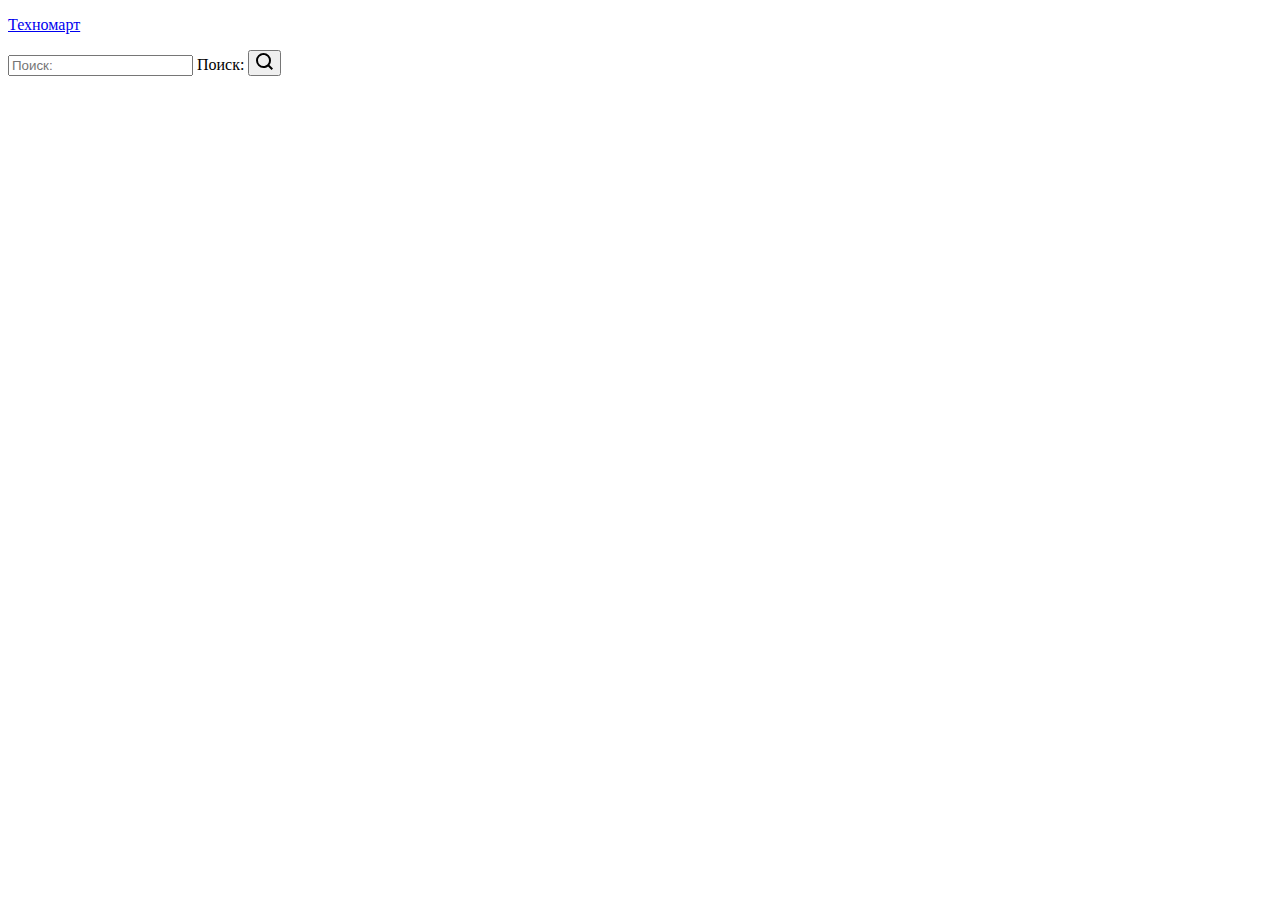
==== catalog.html @ 529bc760 "Начали вести историю" ====
<!DOCTYPE html>
<html lang="ru">
<head>
  <meta charset="utf-8">
  <title>HTML Academy: Техномарт — Каталог</title>
 <link href="https://fonts.googleapis.com/css?family=Cuprum:400,400i,700%7CPT+Sans:400,700&amp;subset=cyrillic" rel="stylesheet">
  <link href="css/normalize.min.css" rel="stylesheet">
  <link href="css/style.min.css" rel="stylesheet">
</head>
<body>
  <header class="main-header inner">
    <div class="header-hot-keys">
      <div class="top-header container">
        <p class="header-logo">
          <a class="header-logo-link" href="index.html">Техномарт</a>
        </p>  
        <form class="search-form" action="https://echo.htmlacademy.ru" method="post">
          <input id="search" class="search-input" type="search" name="search" placeholder="Поиск:">
          <label class="visually-hidden" for="search">Поиск:</label>
            <button class="button-search" type="submit">
              <svg class = "loop" xmlns="http://www.w3.org/2000/svg" width="17" height="17" viewBox="0 0 17 17"><path d="M17 15.586l-3.542-3.542A7.465 7.465 0 0 0 15 7.5 7.5 7.5 0 1 0 7.5 15c1.71 0 3.282-.579 4.544-1.542L15.586 17 17 15.586zM2 7.5C2 4.467 4.467 2 7.5 2 10.532 2 13 4.467 13 7.5c0 3.032-2.468 5.5-5.5 5.5A5.506 5.506 0 0 1 2 7.5z"/></svg>
          </button>
        </form>
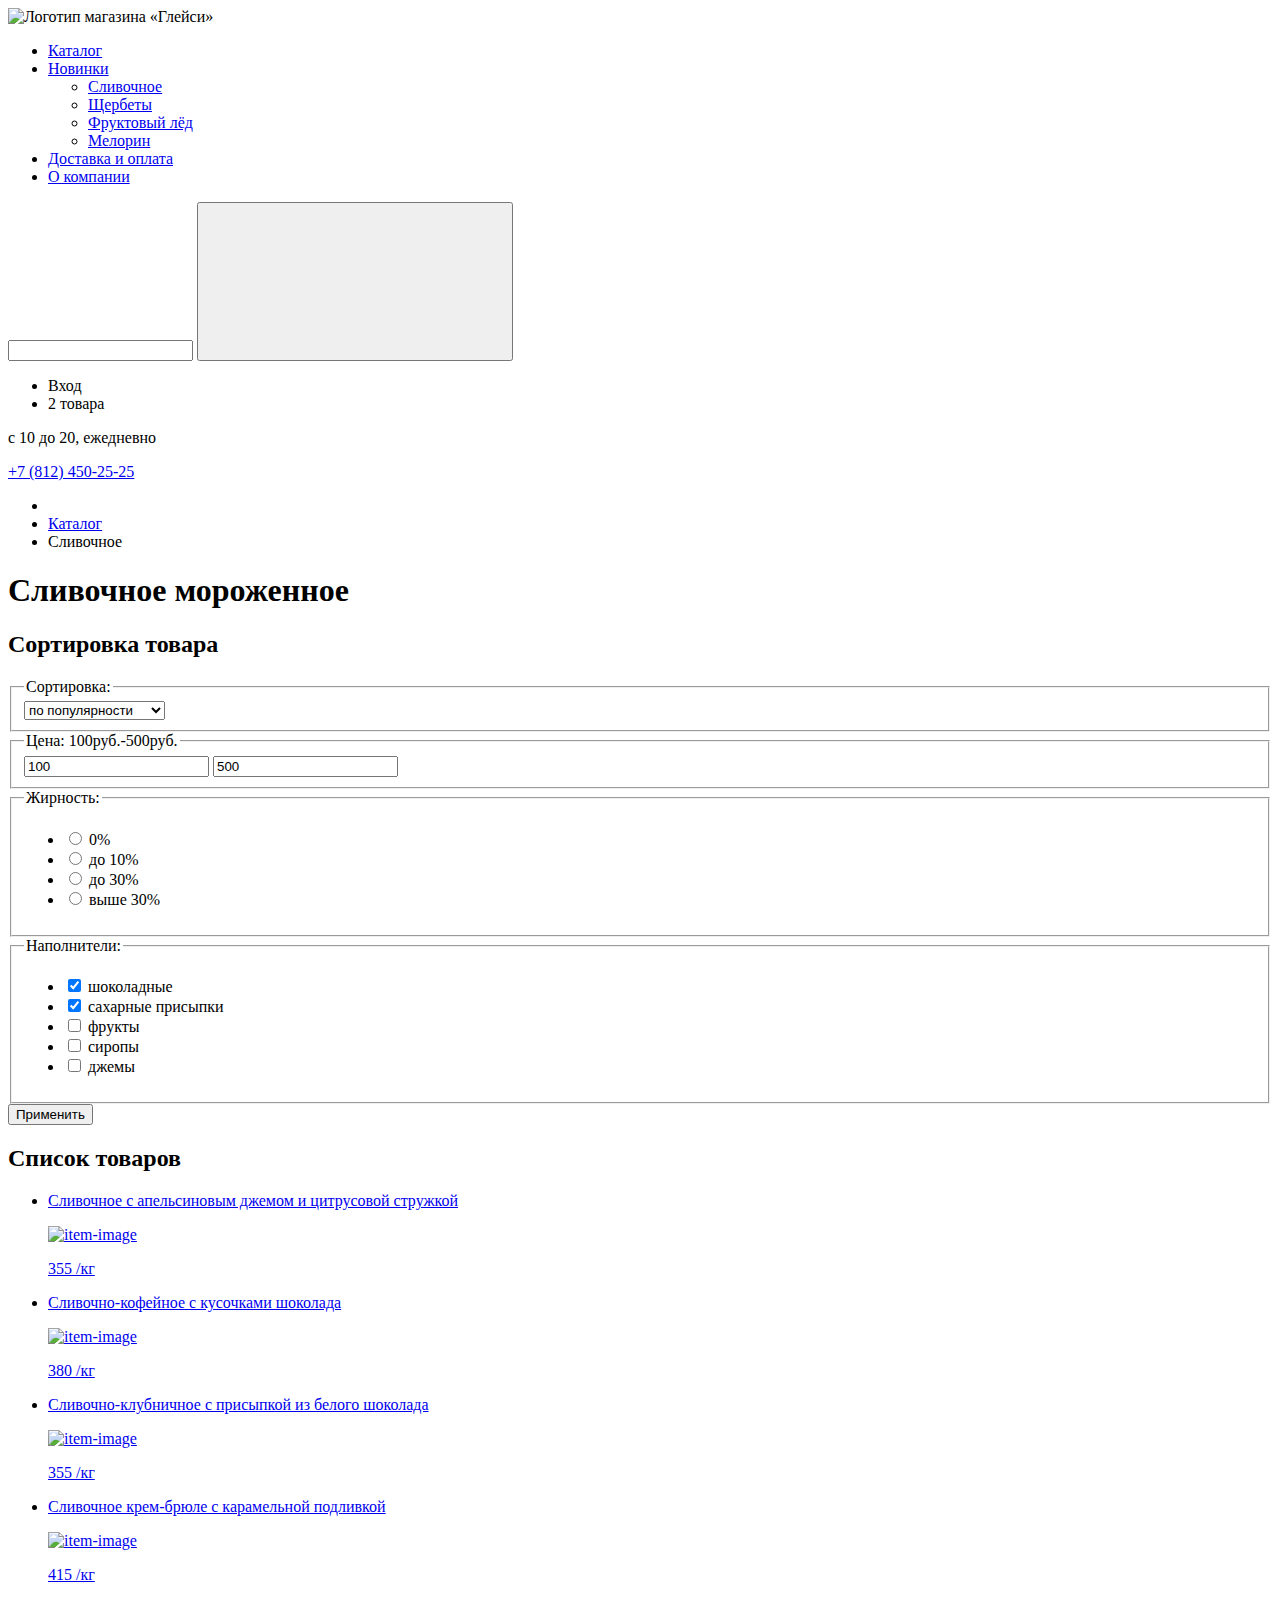
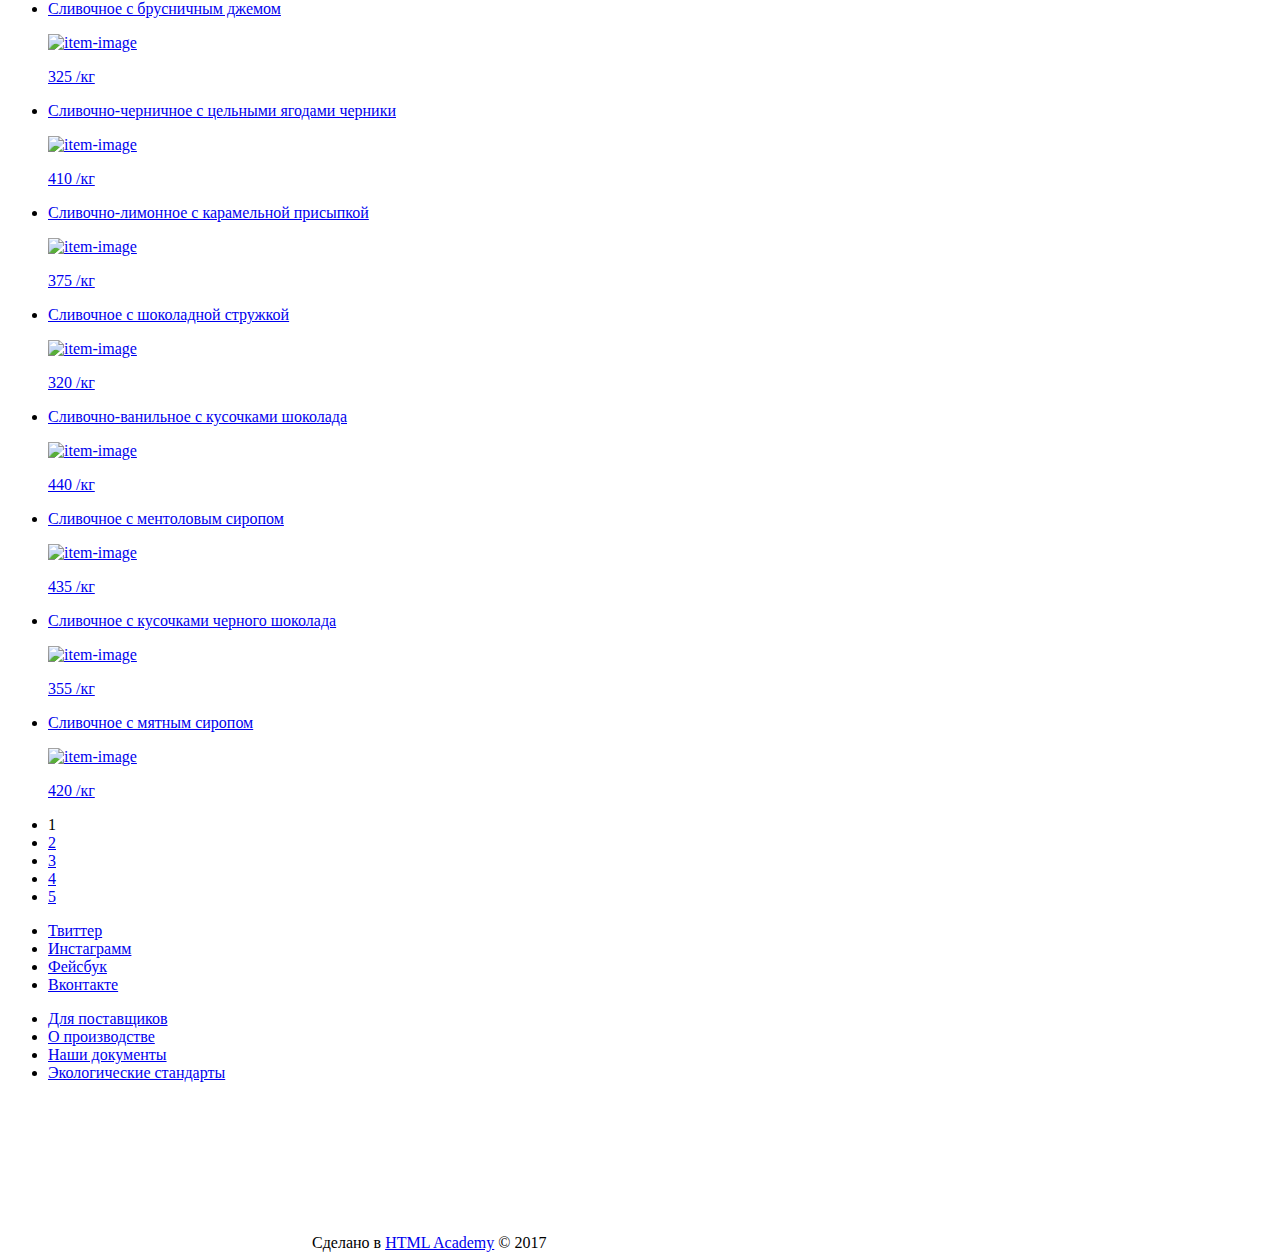
==== commit a13404f3: "Сделала верстку макета" ====
--- a/catalog.html
+++ b/catalog.html
@@ -2,22 +2,294 @@
 <html lang="ru">
 <head>
   <meta charset="utf-8">
-  <title>HTML Academy: Техномарт — Каталог</title>
- <link href="https://fonts.googleapis.com/css?family=Cuprum:400,400i,700%7CPT+Sans:400,700&amp;subset=cyrillic" rel="stylesheet">
-  <link href="css/normalize.min.css" rel="stylesheet">
-  <link href="css/style.min.css" rel="stylesheet">
+  <title>HTML Academy: Глейси - каталог</title>
+  <link href="https://fonts.googleapis.com/css?family=Roboto:400,500,700&amp;subset=cyrillic" rel="stylesheet">
 </head>
 <body>
-  <header class="main-header inner">
-    <div class="header-hot-keys">
-      <div class="top-header container">
-        <p class="header-logo">
-          <a class="header-logo-link" href="index.html">Техномарт</a>
-        </p>  
-        <form class="search-form" action="https://echo.htmlacademy.ru" method="post">
-          <input id="search" class="search-input" type="search" name="search" placeholder="Поиск:">
-          <label class="visually-hidden" for="search">Поиск:</label>
-            <button class="button-search" type="submit">
-              <svg class = "loop" xmlns="http://www.w3.org/2000/svg" width="17" height="17" viewBox="0 0 17 17"><path d="M17 15.586l-3.542-3.542A7.465 7.465 0 0 0 15 7.5 7.5 7.5 0 1 0 7.5 15c1.71 0 3.282-.579 4.544-1.542L15.586 17 17 15.586zM2 7.5C2 4.467 4.467 2 7.5 2 10.532 2 13 4.467 13 7.5c0 3.032-2.468 5.5-5.5 5.5A5.506 5.506 0 0 1 2 7.5z"/></svg>
-          </button>
-        </form>+<header class="main-header">
+  <div class="main-navigation">
+    <a class="main-header-logo">
+      <img src="img/index-logo.svg" width="151" height="67" alt="Логотип магазина «Глейси»">
+    </a>
+    <ul class="site-navigation">
+      <li><a href="catalog.html">Каталог</a></li>
+      <li>
+      <a href="#new">Новинки</a>
+      <ul class="sub-menu">
+        <li><a href="#1">Сливочное</a></li>
+        <li><a href="#2">Щербеты</a></li>
+        <li><a href="#3">Фруктовый лёд</a></li>                
+        <li><a href="#4">Мелорин</a></li> 
+      </ul>
+        <li><a href="delivery-payment.html">Доставка и оплата</a></li>          
+        <li><a href="about-company.html">О компании</a></li>
+      </ul>
+      <form class="search-form" action="https://echo.htmlacademy.ru" method="post">
+        <input id="search" class="search-input" type="search" name="search">
+        <label class="visually-hidden" for="search"></label>
+          <button class="button-search" aria-label="Поиск" type="submit">
+            <svg class = "loop"></svg>
+        </button>
+      </form>
+      <ul class="user-navigation">
+        <li class="login-link">Вход</li>
+        <li class="basket active">2 товара</li>
+      </ul>
+    </div>
+    <p class="work-timetable">c 10 до 20, ежедневно</p>
+    <a class="telephone" href="tel:+78124502525">+7 (812) 450-25-25</a>
+    <ul class="breadcrumbs">
+      <li><a href="index.html" aria-label="Главная"></a></li>
+      <li><a href="catalog.html">Каталог</a></li>
+      <li><a>Сливочное</a></li>
+   </ul>
+ </header>
+ <main class="wrapper">
+  <h1 class="catalog">Сливочное мороженное</h1>
+  <h2 class="visually-hidden">Сортировка товара</h2>
+  <section class="selection-part">
+  <form class="filter" method="get" action="https://echo.htmlacademy.ru"> 
+      <section class="filters-price">
+  <fieldset class="sorting">
+    <legend>Сортировка:</legend>
+  <select name="sorting-list" id="filter-sorting">
+    <option value="popular">по популярности</option>
+    <option value="low-cost">сначала недорогие</option>
+    <option value="high-cost">сначала дорогие</option>
+    <option value="fat-content">по жирности</option>
+  </select>
+  </fieldset>
+  <fieldset class="filter-range-price">
+    <legend>Цена: 100руб.-500руб.</legend>  
+    <div class="range-content">   
+      <div class="range-controls">
+        <div class="range-toggle range-toggle-min"></div>
+        <div class="range-toggle range-toggle-max"></div>
+      </div>
+      <div class="price-controls">
+        <label class="min-price visually-hidden"><input class="range-input" type="text" value="100"></label>
+        <label class="max-price visually-hidden"><input class="range-input" type="text"  value="500"></label>
+      </div>
+    </div>
+  </fieldset>
+  <fieldset class="fatness">
+    <legend>Жирность:</legend>
+    <ul class="fatness-selection">
+      <li class="fatness-item">
+        <input class="visually-hidden filter-input filter-input-radio" type="radio" name="fat-content" id="zero" value="0">
+        <label for="zero">0%</label>
+      </li>
+      <li class="fatness-item">
+        <input class="visually-hidden filter-input filter-input-radio" type="radio" name="fat-content" id="up-to-ten" value="0-9">
+        <label for="up-to-ten">до 10%</label>
+      </li>
+      <li class="fatness-item">
+        <input class="visually-hidden filter-input filter-input-radio" type="radio" name="fat-content" id="up-to-thirty" value="10-29">
+        <label for="zero">до 30%</label>
+      </li>
+      <li class="fatness-item">
+        <input class="visually-hidden filter-input filter-input-radio" type="radio" name="fat-content" id="above-thirty" value="30-100">
+        <label for="above-thirty">выше 30%</label>
+      </li>
+    </ul>
+  </fieldset>
+  <fieldset class="topping">
+    <legend>Наполнители:</legend>
+    <ul class="topping-type">
+     <li class="filter-option">
+      <input class="visually-hidden filter-input filter-input-checkbox" type="checkbox" name="taste" id="filter-choco" value="choco" checked>
+      <label for="filter-choco">шоколадные</label>
+    </li>
+    <li class="filter-option">
+      <input class="visually-hidden filter-input filter-input-checkbox" type="checkbox" name="taste" id="filter-sugar-powders" value="sugar-powders" checked>
+      <label for="filter-sugar-powders">сахарные присыпки</label>
+    </li>
+    <li class="filter-option">
+      <input class="visually-hidden filter-input filter-input-checkbox" type="checkbox" name="taste" id="filter-fruits" value="fruits">
+      <label for="filter-fruits">фрукты</label>
+    </li>
+    <li class="filter-option">
+      <input class="visually-hidden filter-input filter-input-checkbox" type="checkbox" name="taste" id="filter-syrup" value="syrup">
+      <label for="filter-syrup">сиропы</label>
+    </li>
+    <li class="filter-option">
+      <input class="visually-hidden filter-input filter-input-checkbox" type="checkbox" name="taste" id="filter-jam" value="jam">
+      <label for="filter-jam">джемы</label>
+    </li>
+  </ul>
+</fieldset>
+<button type="submit" class="sorting-button">Применить</button>
+</section>
+</form>
+<section class="products">
+  <h2 class="visually-hidden">Список товаров</h2>
+  <ul class="products-catalog inner">
+    <li class="products-item">
+      <a href ="#" class="product-link">
+        <p class="product-name">Сливочное с апельсиновым джемом и цитрусовой стружкой</p>
+        <img src="img/product-image-1.jpg" width="267" height="267" alt="item-image">
+        <p class="price">
+          <span class="price-item">355</span>
+          <span class="kg">&#047;кг</span>
+        </p>
+      </a>
+    </li>
+    <li class="products-item">
+      <a href ="#" class="product-link">
+        <p class="product-name">Сливочно-кофейное с кусочками шоколада</p>
+        <img src="img/product-image-2.jpg" width="267" height="267" alt="item-image">
+        <p class="price">
+          <span class="price-item">380</span>
+          <span class="kg">&#047;кг</span>
+        </p>
+      </a>
+    </li><li class="products-item">
+      <a href ="#" class="product-link">
+        <p class="product-name">Сливочно-клубничное с присыпкой из белого шоколада</p>
+        <img src="img/product-image-3.jpg" width="267" height="267" alt="item-image">
+        <p class="price">
+          <span class="price-item">355</span>
+          <span class="kg">&#047;кг</span>
+        </p>
+      </a>
+    </li><li class="products-item">
+      <a href ="#" class="product-link">
+        <p class="product-name">Сливочное крем-брюле с карамельной подливкой</p>
+        <img src="img/product-image-4.jpg" width="267" height="267" alt="item-image">
+        <p class="price">
+          <span class="price-item">415</span>
+          <span class="kg">&#047;кг</span>
+        </p>
+      </a>
+    </li>
+    <li class="products-item">
+      <a href ="#" class="product-link">
+        <p class="product-name">Сливочное с брусничным джемом</p>
+        <img src="img/product-image-5.jpg" width="267" height="267" alt="item-image">
+        <p class="price">
+          <span class="price-item">325</span>
+          <span class="kg">&#047;кг</span>
+        </p>
+      </a>
+    </li>
+    <li class="products-item">
+      <a href ="#" class="product-link">
+        <p class="product-name">Сливочно-черничное с цельными ягодами черники</p>
+        <img src="img/product-image-6.jpg" width="267" height="267" alt="item-image">
+        <p class="price">
+          <span class="price-item">410</span>
+          <span class="kg">&#047;кг</span>
+        </p>
+      </a>
+    </li><li class="products-item">
+      <a href ="#" class="product-link">
+        <p class="product-name">Сливочно-лимонное с карамельной присыпкой</p>
+        <img src="img/product-image-7.jpg" width="267" height="267" alt="item-image">
+        <p class="price">
+          <span class="price-item">375</span>
+          <span class="kg">&#047;кг</span>
+        </p>
+      </a>
+    </li><li class="products-item">
+      <a href ="#" class="product-link">
+        <p class="product-name">Сливочное с шоколадной стружкой</p>
+        <img src="img/product-image-8.jpg" width="267" height="267" alt="item-image">
+        <p class="price">
+          <span class="price-item">320</span>
+          <span class="kg">&#047;кг</span>
+        </p>
+      </a>
+    </li>
+     <li class="products-item">
+      <a href ="#" class="product-link">
+        <p class="product-name">Сливочно-ванильное с кусочками шоколада</p>
+        <img src="img/product-image-9.jpg" width="267" height="267" alt="item-image">
+        <p class="price">
+          <span class="price-item">440</span>
+          <span class="kg">&#047;кг</span>
+        </p>
+      </a>
+    </li>
+    <li class="products-item">
+      <a href ="#" class="product-link">
+        <p class="product-name">Сливочноe с ментоловым сиропом</p>
+        <img src="img/product-image-10.jpg" width="267" height="267" alt="item-image">
+        <p class="price">
+          <span class="price-item">435</span>
+          <span class="kg">&#047;кг</span>
+        </p>
+      </a>
+    </li><li class="products-item">
+      <a href ="#" class="product-link">
+        <p class="product-name">Сливочное с кусочками черного шоколада</p>
+        <img src="img/product-image-11.jpg" width="267" height="267" alt="item-image">
+        <p class="price">
+          <span class="price-item">355</span>
+          <span class="kg">&#047;кг</span>
+        </p>
+      </a>
+    </li><li class="products-item">
+      <a href ="#" class="product-link">
+        <p class="product-name">Сливочное с мятным сиропом</p>
+        <img src="img/product-image-12.jpg" width="267" height="267" alt="item-image">
+        <p class="price">
+          <span class="price-item">420</span>
+          <span class="kg">&#047;кг</span>
+        </p>
+      </a>
+    </li>
+  </ul>
+</section>
+<ul class="pagination-list">
+  <li class="pagination-item pagination-item-current"><a class="pagination-link current">1</a></li>
+  <li class="pagination-item"><a class="pagination-link" href="#">2</a></li>
+  <li class="pagination-item"><a class="pagination-link" href="#">3</a></li>
+  <li class="pagination-item"><a class="pagination-link" href="#">4</a></li>
+  <li class="pagination-item"><a class="pagination-link" href="#">5</a></li>
+</ul> 
+</section>
+</main>
+<footer class="main-footer">
+  <ul class="social-list">
+    <li class="social-button">
+      <a class="social-button-tw" href="#"><span class="visually-hidden">Твиттер</span></a>
+    </li>
+    <li class="social-button">
+      <a class="social-button-ig" href="#"><span class="visually-hidden">Инстаграмм</span></a>
+    </li>
+    <li class="social-button">
+      <a class="social-button-fb" href="#"><span class="visually-hidden">Фейсбук</span></a>
+    </li>
+    <li class="social-button">
+      <a class="social-button-vk" href="#"><span class="visually-hidden">Вконтакте</span></a>
+    </li>
+  </ul>
+
+  <ul class="footer-navigation-menu">   
+    <li><a class="footer-link" href="#">Для поставщиков</a></li>
+    <li><a class="footer-link" href="#">О производстве</a></li>
+    <li><a class="footer-link" href="#">Наши документы</a></li>
+    <li><a class="footer-link" href="#">Экологические стандарты</a></li>
+  </ul>
+
+  <div class="footer-copyright">
+    <a class="copyright-button" href="https://htmlacademy.ru/intensive/htmlcss"></a>
+      <svg></svg>
+      Сделано в <a class="link" href="https://htmlacademy.ru/intensive/htmlcss" target="_blank">HTML Academy</a> © 2017
+  </div>
+  </footer>
+  </body>
+</html>
+
+
+
+
+
+
+
+
+
+
+
+
+
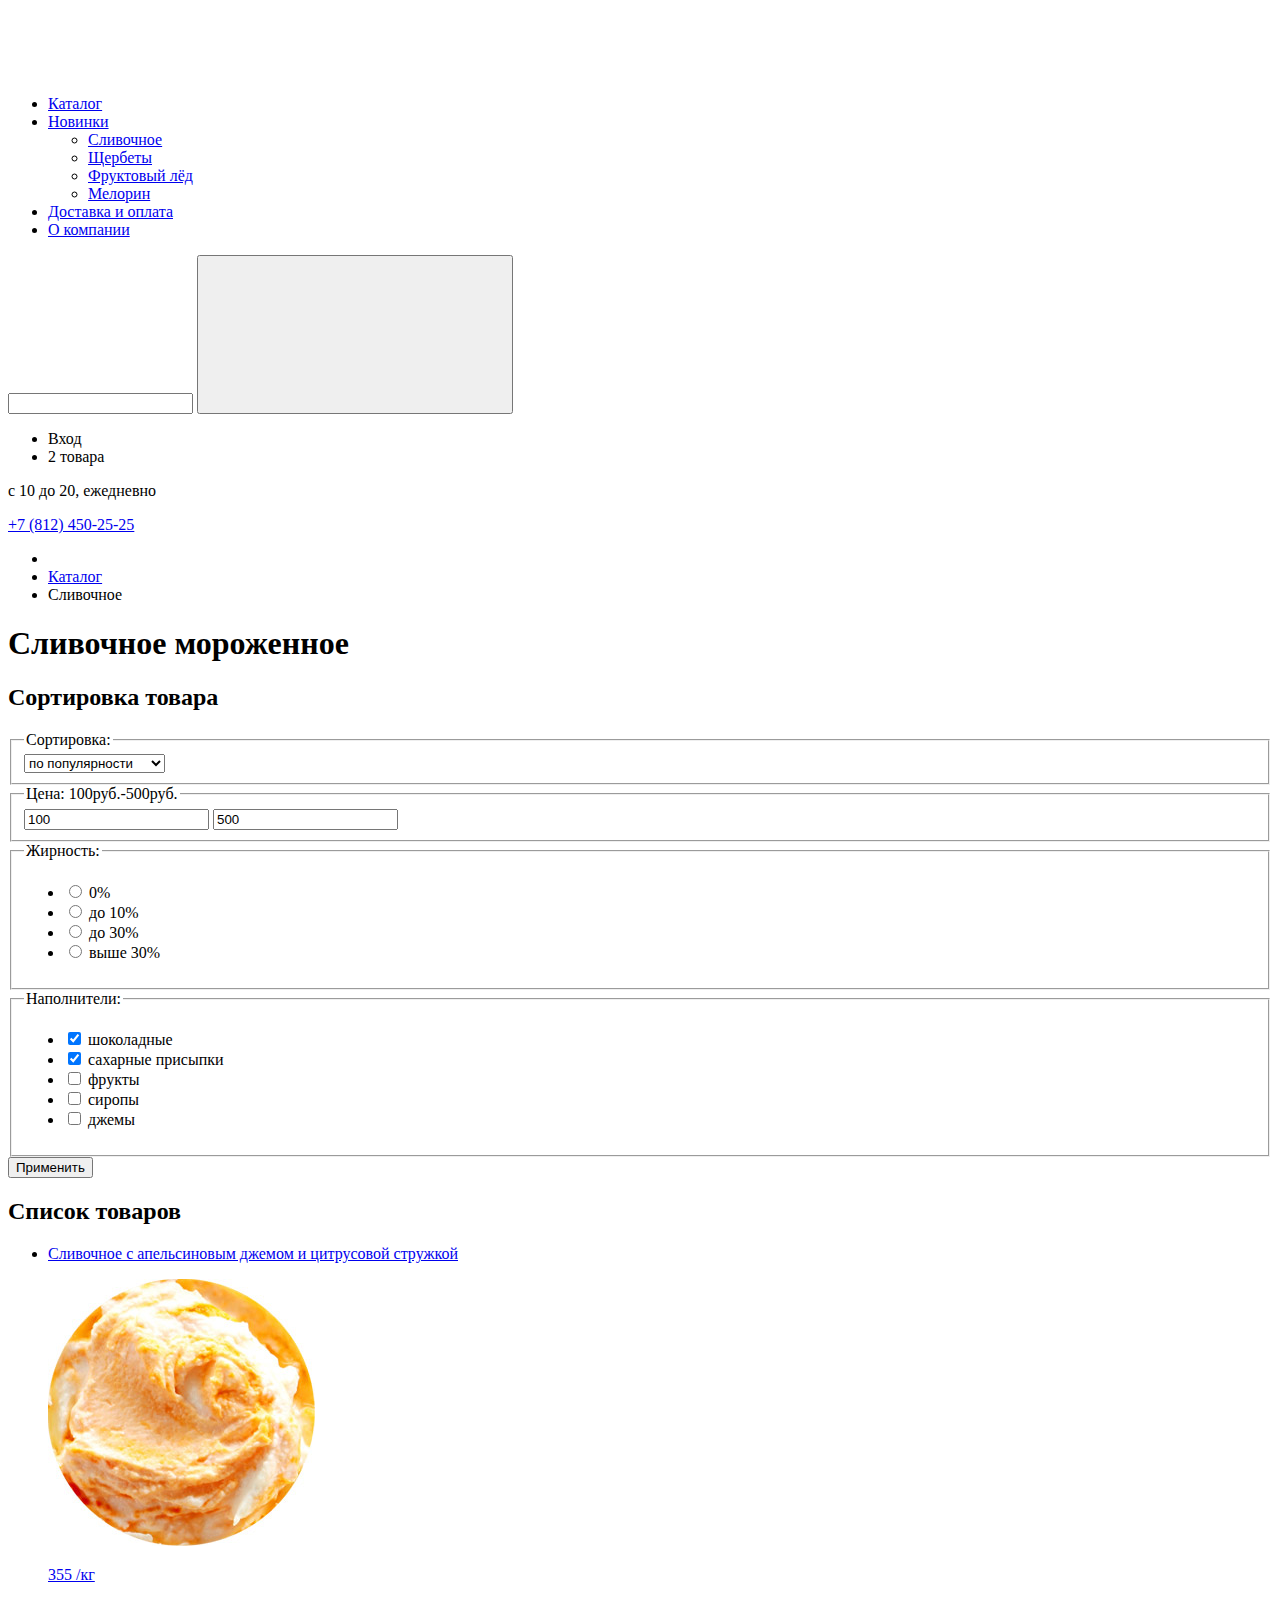
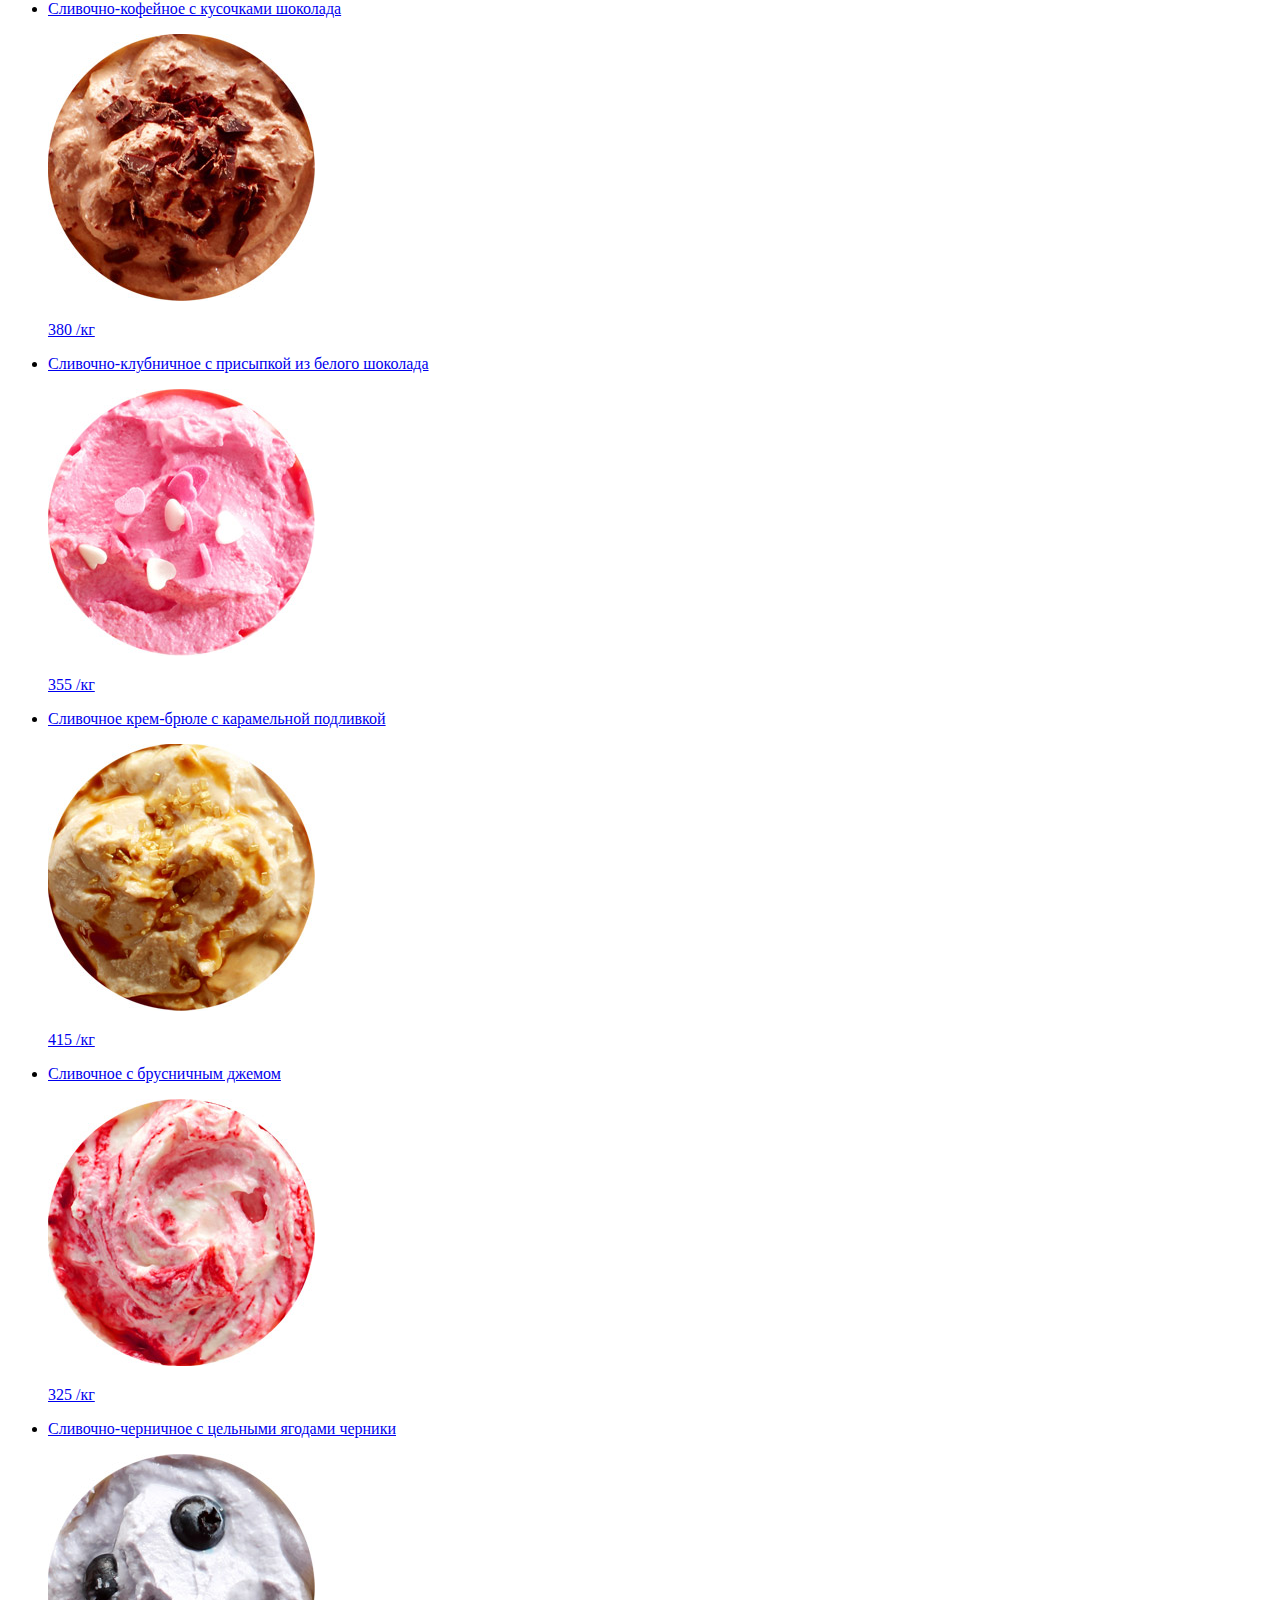
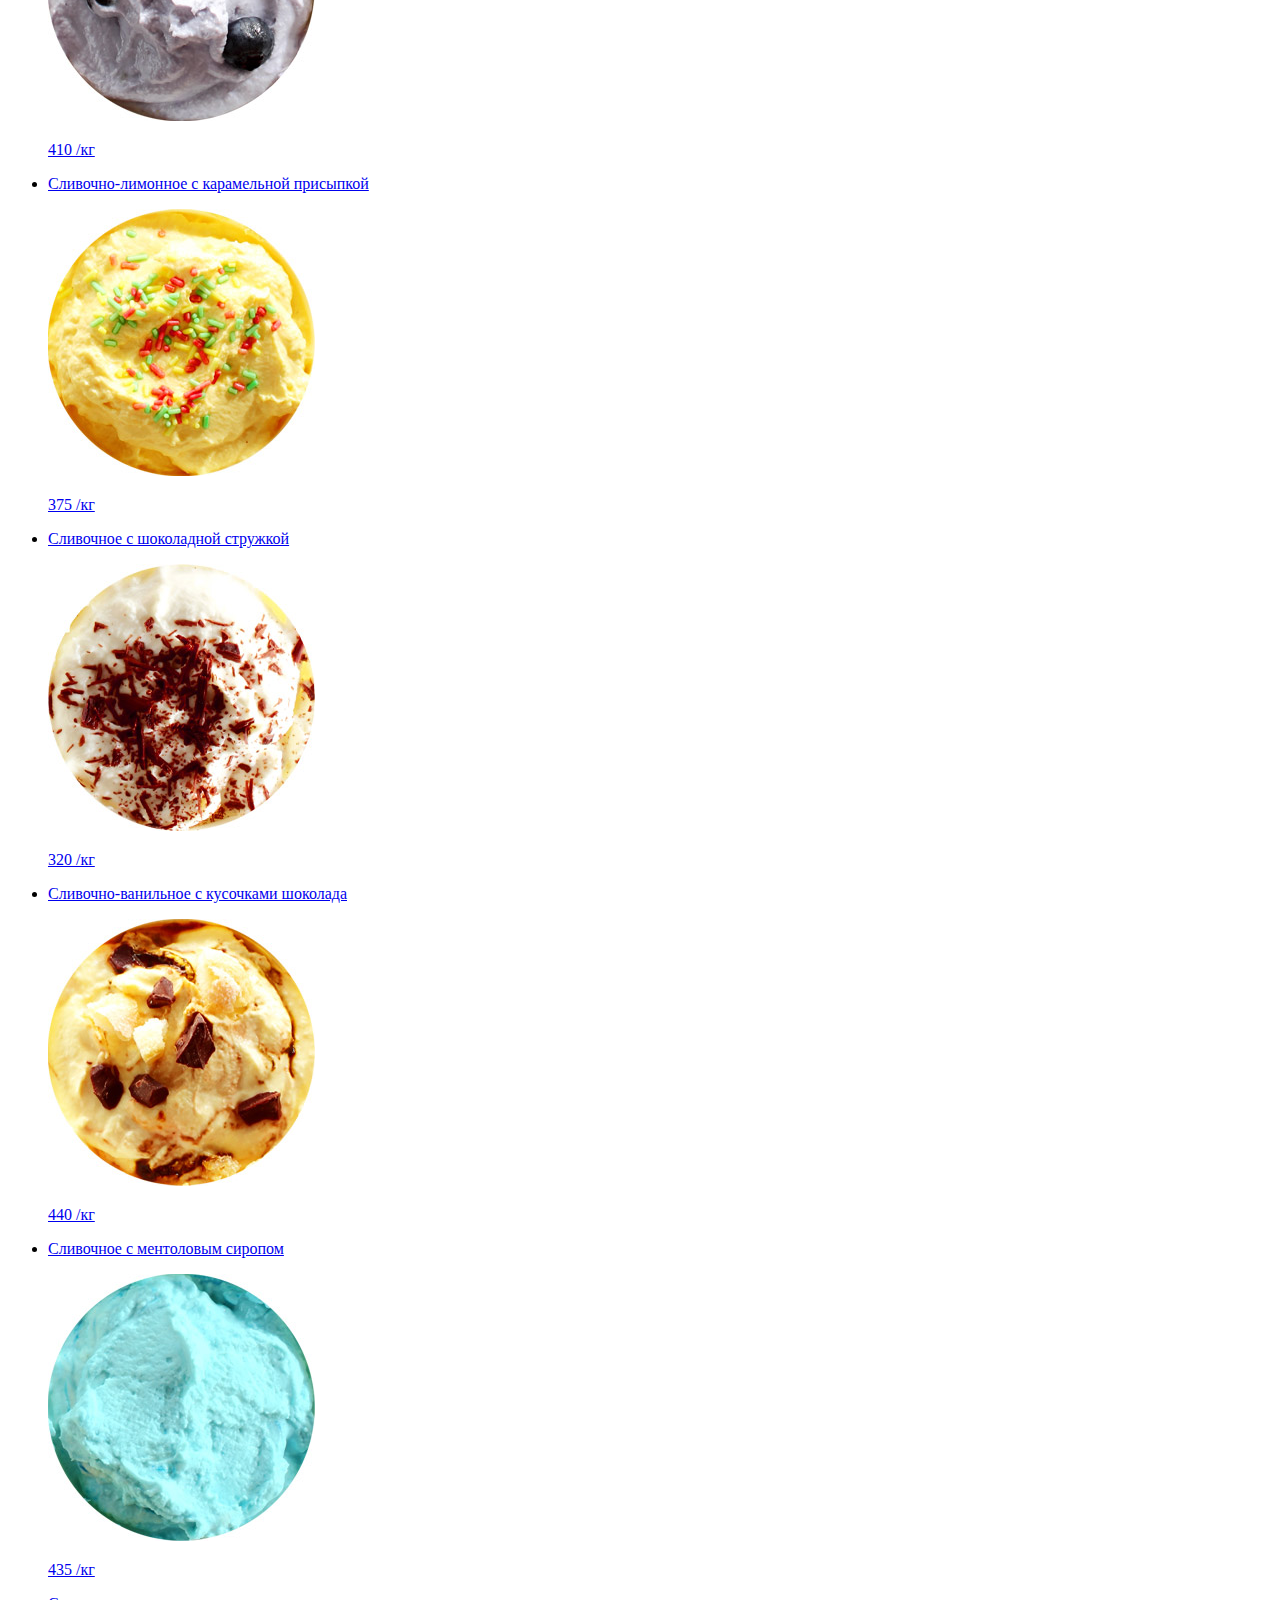
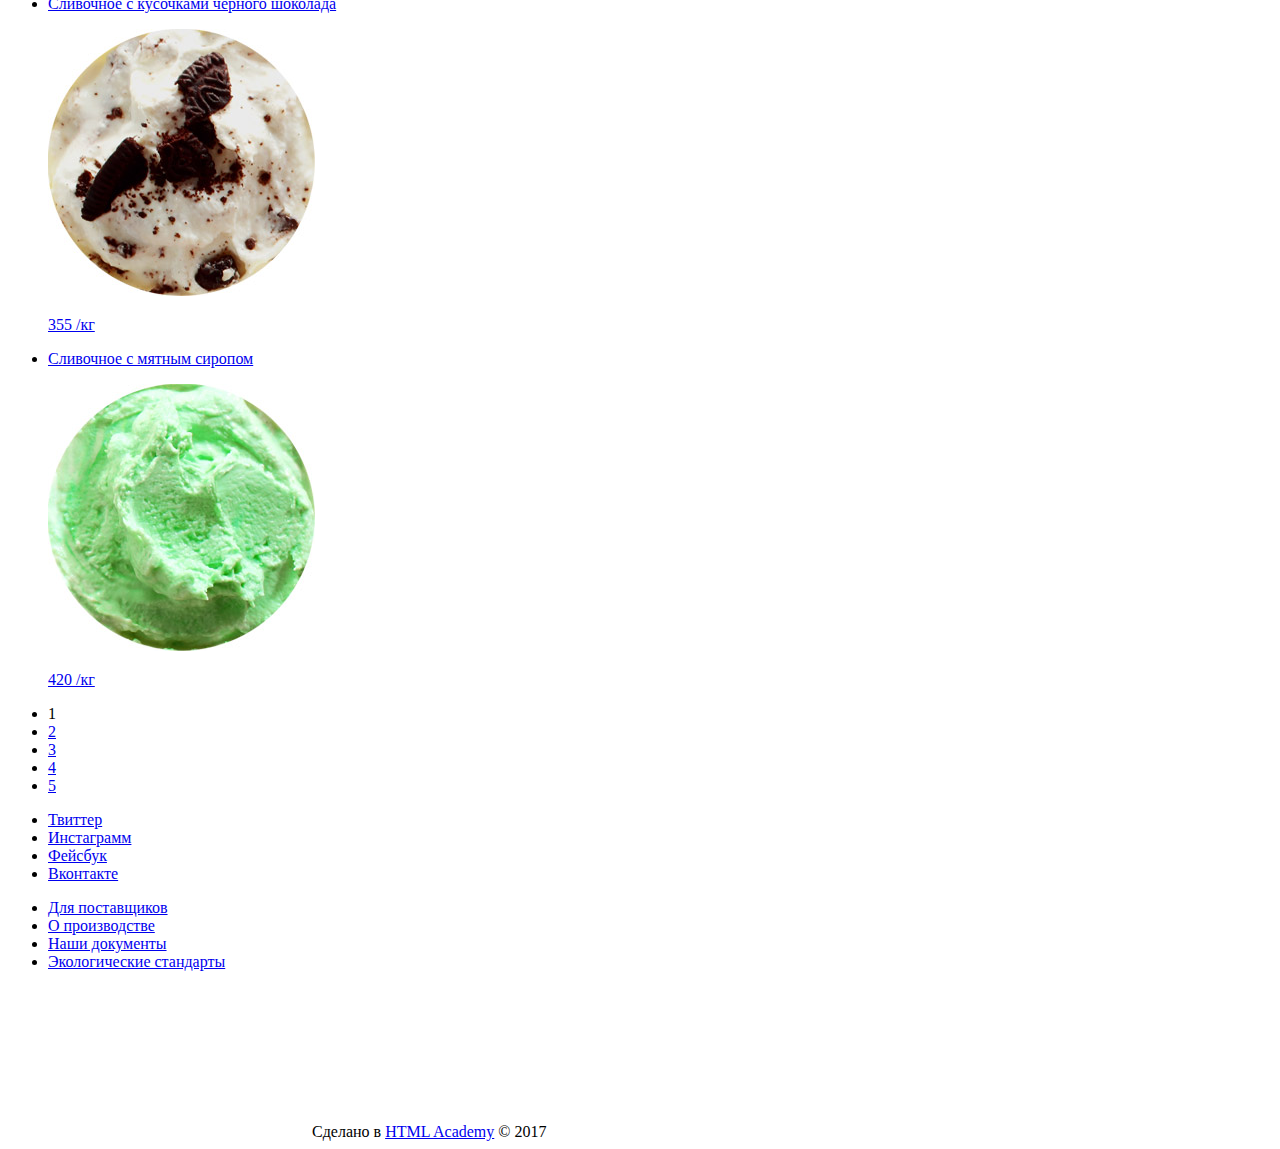
==== commit d922f1ed: "Сделала графику" ====
--- a/catalog.html
+++ b/catalog.html
@@ -9,7 +9,7 @@
 <header class="main-header">
   <div class="main-navigation">
     <a class="main-header-logo">
-      <img src="img/index-logo.svg" width="151" height="67" alt="Логотип магазина «Глейси»">
+      <img src="img/logo.svg" width="151" height="67" alt="Логотип магазина «Глейси»">
     </a>
     <ul class="site-navigation">
       <li><a href="catalog.html">Каталог</a></li>
